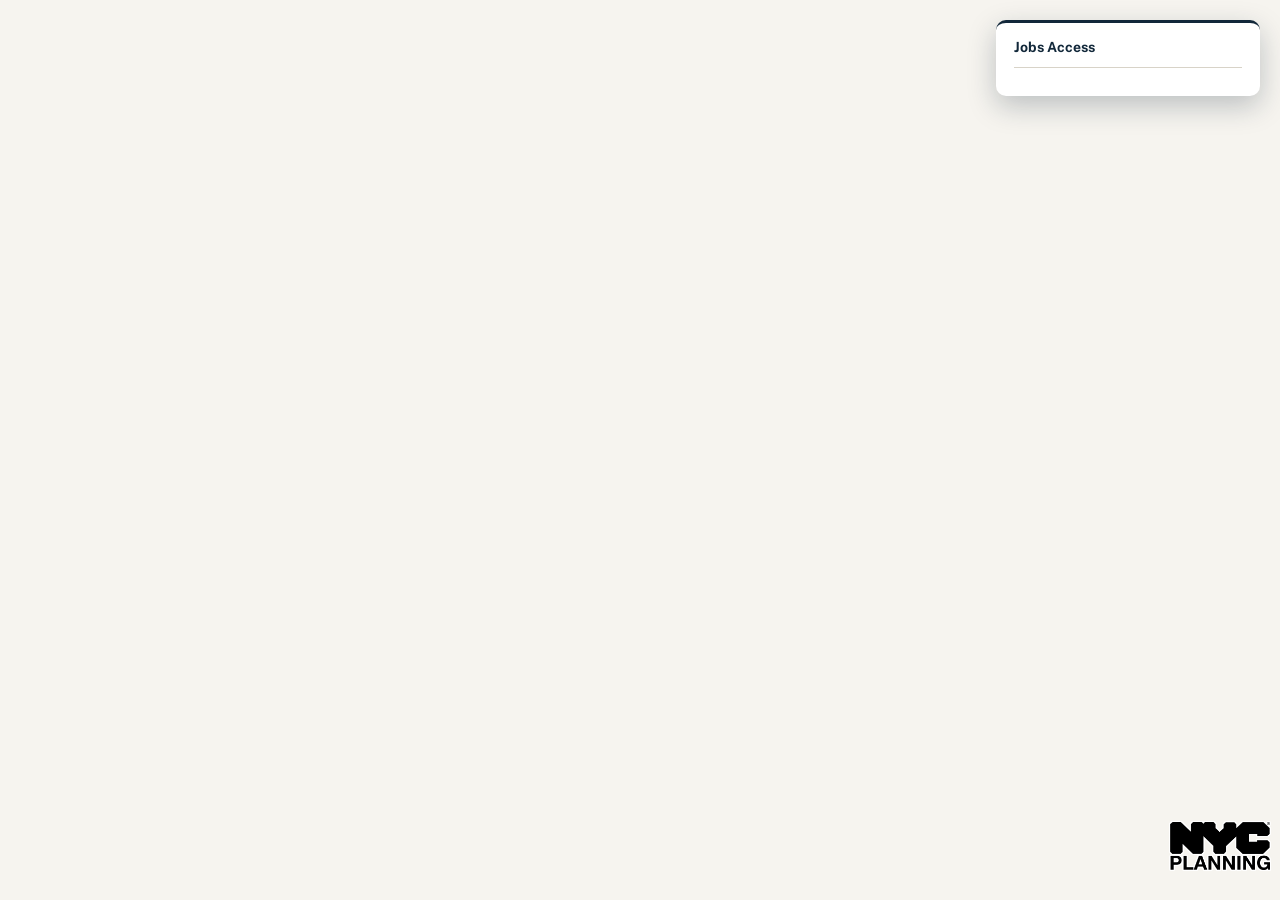
==== Access-to-Jobs-2026/index.html @ d5367bbc "folder name updates" ====
<!DOCTYPE html>
<html lang="en">
<head>
<meta charset="UTF-8">
<meta name="viewport" content="width=device-width, initial-scale=1.0">
<title>Jobs Access Map</title>

<link rel="preconnect" href="https://fonts.googleapis.com">
<link rel="preconnect" href="https://fonts.gstatic.com" crossorigin>
<link href="https://fonts.googleapis.com/css2?family=Public+Sans:wght@400;500;600;700&display=swap" rel="stylesheet">

<link href="https://api.mapbox.com/mapbox-gl-js/v3.6.0/mapbox-gl.css" rel="stylesheet">
<link rel="stylesheet" href="css/style.css">
</head>
<body>

<main class="map-wrap">
  <div id="map"></div>
  <div class="map-loading" id="mapLoading">Loading data&hellip;</div>

  <aside class="floating-panel">
    <h1>Jobs Access</h1>

    <div id="legend">
      <!-- populated by js/app.js -->
    </div>
  </aside>
</main>

<script src="https://api.mapbox.com/mapbox-gl-js/v3.6.0/mapbox-gl.js"></script>
<script src="../mapbox/config.js"></script>
<script src="js/app.js"></script>
<img id="dcp-logo" src="images/nyc-planning-logo.png" alt="NYC Department of City Planning">
</body>
</html>
---- Access-to-Jobs-2026/css/style.css ----
:root {
  --ink: #12283A;
  --paper: #F6F4EF;
  --teal: #3E7C7C;
  --amber: #D98E3B;
  --slate: #5C6773;
  --line: #D8D3C8;
}

* { box-sizing: border-box; }

html, body {
  margin: 0;
  height: 100%;
  font-family: 'Public Sans', system-ui, sans-serif;
  color: var(--ink);
  background: var(--paper);
}

.map-wrap { position: relative; height: 100%; }
#map { position: absolute; inset: 0; }

/* ---- Floating panel ---- */

.floating-panel {
  position: absolute;
  top: 20px;
  right: 20px;
  width: 264px;
  background: #fff;
  border-radius: 10px;
  border-top: 3px solid var(--ink);
  box-shadow: 0 10px 28px rgba(18,40,58,0.25);
  padding: 16px 18px;
  z-index: 6;
}

.floating-panel h1 {
  font-size: 14px;
  font-weight: 700;
  margin: 0 0 12px;
  color: var(--ink);
}

#legend {
  border-top: 1px solid var(--line);
  padding-top: 12px;
}

.ramp-horizontal {
  height: 12px;
  width: 100%;
  border-radius: 3px;
  border: 1px solid rgba(18,40,58,0.12);
  background-clip: padding-box !important; /* inline "background" shorthand would otherwise reset this */
}

.ramp-horizontal-labels {
  display: flex;
  justify-content: space-between;
  font-size: 11px;
  color: var(--slate);
  margin-top: 6px;
}

.station-toggle {
  display: flex;
  align-items: center;
  gap: 8px;
  font-size: 12px;
  color: var(--ink);
  border-top: 1px solid var(--line);
  margin-top: 10px;
  padding-top: 10px;
  cursor: pointer;
}

.station-toggle input {
  accent-color: var(--teal);
  width: 15px;
  height: 15px;
  cursor: pointer;
}

/* ---- Loading indicator ---- */

.map-loading {
  position: absolute;
  bottom: 24px;
  left: 20px;
  background: #fff;
  border-left: 3px solid var(--amber);
  padding: 8px 14px;
  font-size: 13px;
  color: var(--ink);
  box-shadow: 0 4px 14px rgba(18,40,58,0.15);
  display: none;
  z-index: 5;
}

.map-loading.visible { display: block; }

/* ---- Popups ---- */

.mapboxgl-popup-content {
  font-family: 'Public Sans', system-ui, sans-serif;
  padding: 12px 14px;
  border-left: 3px solid var(--amber);
  border-radius: 0;
  box-shadow: 0 4px 14px rgba(18,40,58,0.18);
}

.popup-title { font-weight: 700; font-size: 14px; margin-bottom: 4px; color: var(--ink); }
.popup-row { font-size: 13px; color: var(--slate); }

/* ---- Mobile ---- */

@media (max-width: 700px) {
  .floating-panel { width: calc(100% - 32px); right: 16px; top: 16px; }
}

/* ---- DCP Logo ---- */
#dcp-logo {
  position: fixed;
  right: 10px;
  bottom: 30px;          /* sits just above the Mapbox attribution */
  width: 100px;
  height: auto;
  z-index: 10;           /* keeps it above both sides of the compare map */
  pointer-events: none;  /* clicks pass through to the map */
  filter:
    drop-shadow(1px 0 0 #fff)
    drop-shadow(-1px 0 0 #fff)
    drop-shadow(0 1px 0 #fff)
    drop-shadow(0 -1px 0 #fff);
}
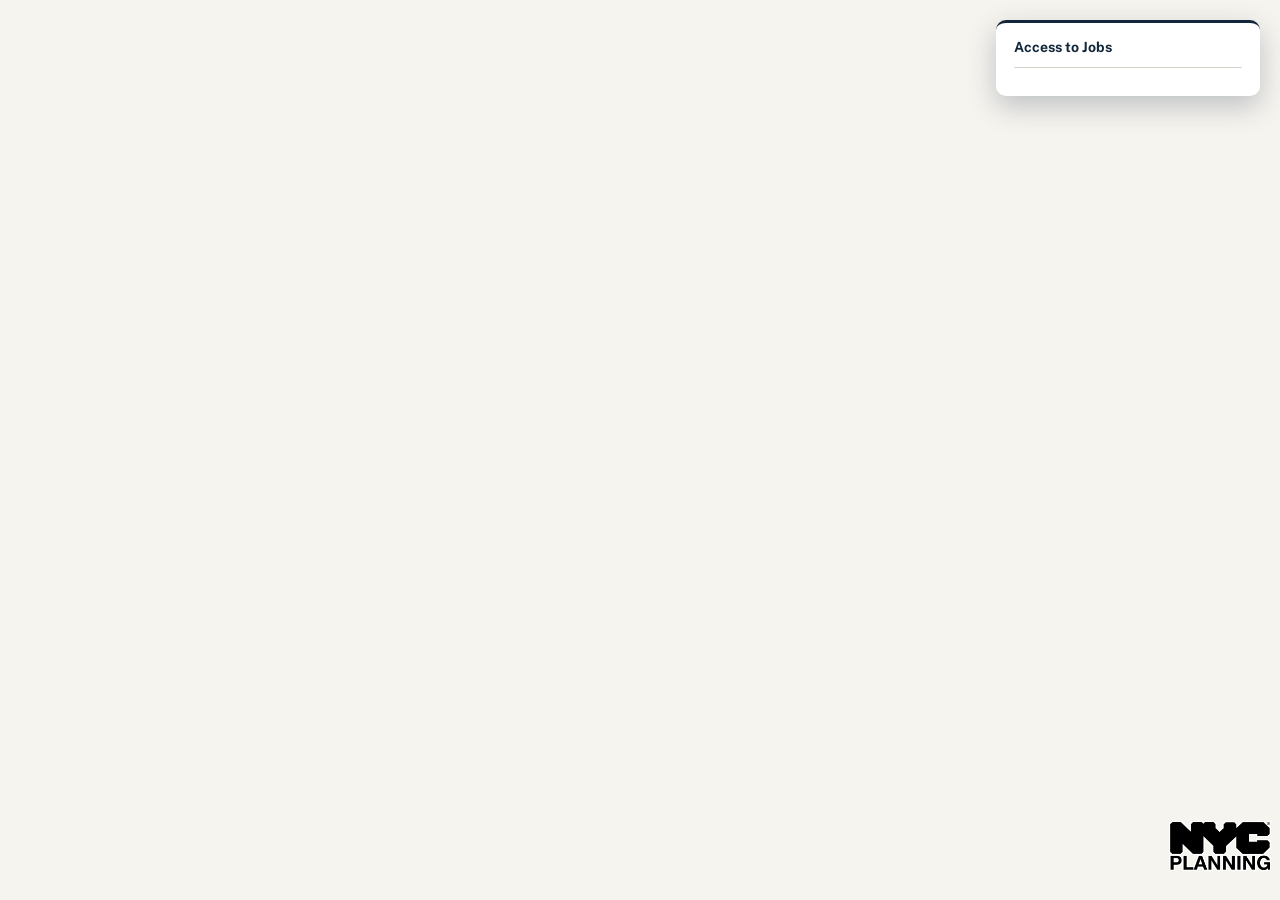
==== commit c1d96cfa: "Update index.html" ====
--- a/Access-to-Jobs-2026/index.html
+++ b/Access-to-Jobs-2026/index.html
@@ -3,7 +3,7 @@
 <head>
 <meta charset="UTF-8">
 <meta name="viewport" content="width=device-width, initial-scale=1.0">
-<title>Jobs Access Map</title>
+<title>Access to Jobs</title>
 
 <link rel="preconnect" href="https://fonts.googleapis.com">
 <link rel="preconnect" href="https://fonts.gstatic.com" crossorigin>
@@ -19,7 +19,7 @@
   <div class="map-loading" id="mapLoading">Loading data&hellip;</div>
 
   <aside class="floating-panel">
-    <h1>Jobs Access</h1>
+    <h1>Access to Jobs</h1>
 
     <div id="legend">
       <!-- populated by js/app.js -->
